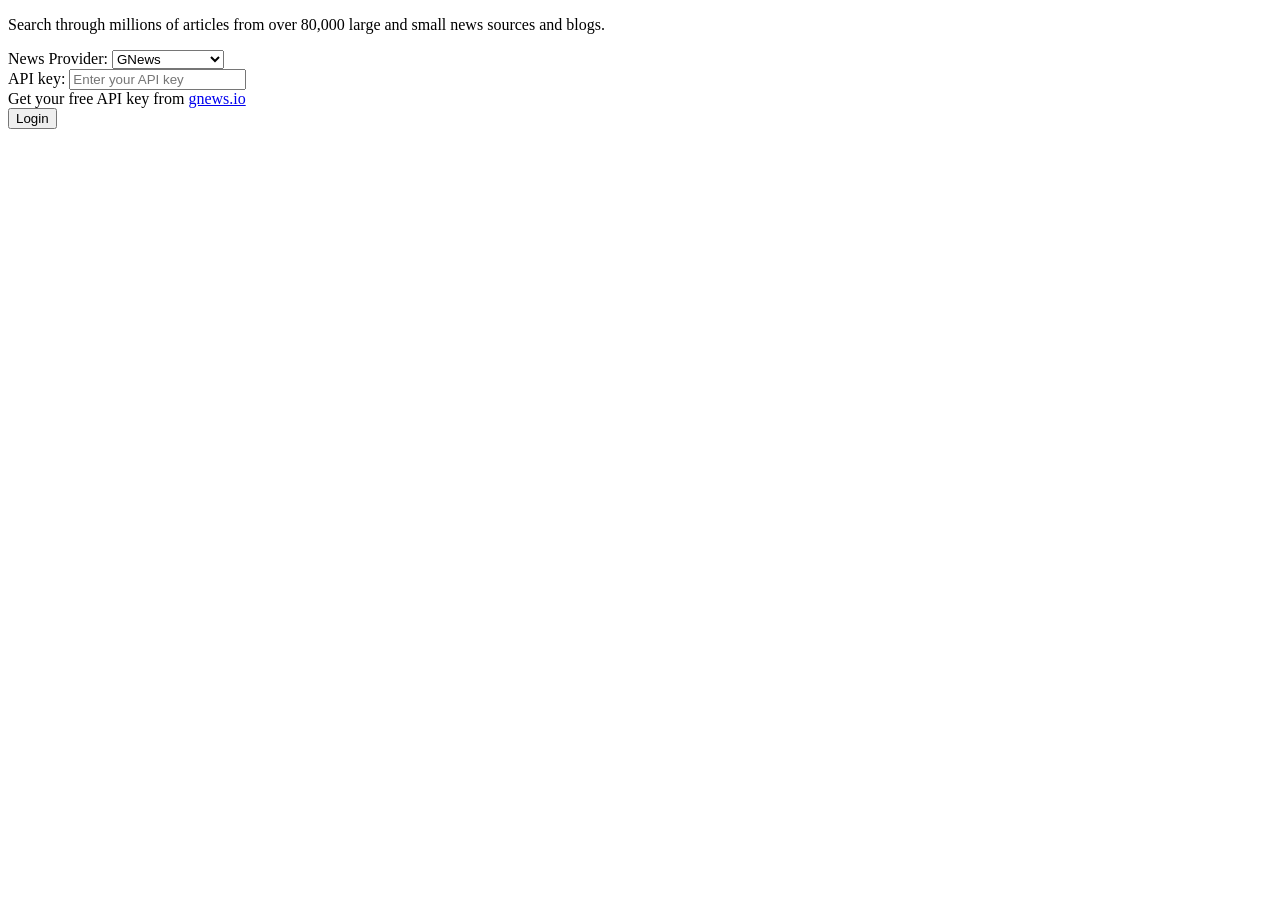
==== sdkjs-plugins/content/news/index.html @ 94cc6219 "WorldNewsAPI and rename plugin" ====
<!DOCTYPE html>
<html>
  <head>
    <meta charset="UTF-8" />
    <title>News</title>
    <script
      type="text/javascript"
      src="https://onlyoffice.github.io/sdkjs-plugins/v1/plugins.js"
    ></script>
    <script
      type="text/javascript"
      src="https://onlyoffice.github.io/sdkjs-plugins/v1/plugins-ui.js"
    ></script>
    <link
      rel="stylesheet"
      href="https://onlyoffice.github.io/sdkjs-plugins/v1/plugins.css"
    />
    <!-- Load modules in dependency order -->
    <script type="text/javascript" src="scripts/providers.js"></script>
    <script type="text/javascript" src="scripts/storage.js"></script>
    <script type="text/javascript" src="scripts/api.js"></script>
    <script type="text/javascript" src="scripts/ui.js"></script>
    <script type="text/javascript" src="scripts/translations.js"></script>
    <script type="text/javascript" src="scripts/code_new.js"></script>
  </head>
  <body>
    <!-- Step 1: API Key Setup -->
    <div id="api-setup" class="setup-screen">
      <div class="setup-header">
        <p id="description-text">
          Search through millions of articles from over 80,000 large and small
          news sources and blogs.
        </p>
      </div>

      <div class="form-group">
        <label for="provider-select" id="provider-label">News Provider:</label>
        <select id="provider-select" onchange="changeProvider()">
          <option value="gnews">GNews</option>
          <option value="thenewsapi">TheNewsAPI</option>
          <option value="worldnewsapi">WorldNewsAPI</option>
        </select>
      </div>

      <div class="form-group">
        <label for="api-key-setup" id="api-key-label">API key:</label>
        <input
          type="password"
          id="api-key-setup"
          placeholder="Enter your API key"
        />
        <div class="help-text">
          <span id="get-api-key-text">Get your free API key from</span>
          <a href="https://gnews.io" target="_blank" id="provider-website-link">gnews.io</a>
        </div>
      </div>

      <div class="button-group">
        <button class="btn" id="save-api-btn" onclick="saveApiKey()">
          Login
        </button>
      </div>
      <div id="status"></div>
    </div>

    <!-- Step 2: Search Interface -->
    <div id="search-interface" class="search-screen" style="display: none">
      <!-- Tab Navigation -->
      <div class="tab-navigation">
        <button
          class="tab-btn active"
          onclick="switchTab('search')"
          id="search-tab"
        >
          <span id="search-tab-text">Search</span>
        </button>
        <button
          class="tab-btn"
          onclick="switchTab('headlines')"
          id="headlines-tab"
        >
          <span id="headlines-tab-text">Top Headlines</span>
        </button>
      </div>

      <!-- Search Form Container -->
      <div class="search-form-container">
        <div class="setup-header">
          <p id="description-text-2">
            Search through millions of articles from over 80,000 large and small
            news sources and blogs.
          </p>
        </div>

        <!-- Search Endpoint Tab Content -->
        <div id="search-content" class="tab-content active">
          <div class="form-group">
            <label for="search-query" id="search-prompt-label">Prompt</label>
            <textarea
              id="search-query"
              rows="3"
              placeholder="Search with singular keywords, or surround complete phrases with quotation marks"
            ></textarea>
          </div>

          <div class="filter-section" id="search-in-section">
            <div class="filter-header" id="search-in-label">Search in</div>
            <div class="checkbox-group">
              <label class="checkbox-item">
                <input
                  type="checkbox"
                  id="show-title"
                  onchange="updateArticleDisplay()"
                />
                <span id="title-label">Title</span>
              </label>
              <label class="checkbox-item">
                <input
                  type="checkbox"
                  id="show-description"
                  onchange="updateArticleDisplay()"
                />
                <span id="description-label">Description</span>
              </label>
              <label class="checkbox-item">
                <input
                  type="checkbox"
                  id="show-content"
                  onchange="updateArticleDisplay()"
                />
                <span id="content-label">Content</span>
              </label>
            </div>
          </div>

          <!-- Advanced Settings Section -->
          <div
            id="search-advanced-settings"
            class="filter-section"
            style="display: none"
          >
            <div class="filter-header" id="advanced-settings-label">
              Advanced Settings
            </div>
            <div id="search-advanced-options"></div>
          </div>

          <div class="button-group">
            <button class="btn" id="search-btn" onclick="searchNews()">
              Find
            </button>
          </div>
        </div>

        <!-- Top Headlines Tab Content -->
        <div id="headlines-content" class="tab-content" style="display: none">
          <div class="form-group">
            <label for="headlines-query" id="headlines-prompt-label"
              >Prompt</label
            >
            <textarea
              id="headlines-query"
              rows="3"
              placeholder="Search with singular keywords, or surround complete phrases with quotation marks"
            ></textarea>
          </div>

          <div class="form-group">
            <label for="headlines-category" id="category-label"
              >Category:</label
            >
            <select id="headlines-category">
              <option value="" id="all-categories-option">
                All Categories
              </option>
              <option value="general" id="general-option">General</option>
              <option value="business" id="business-option">Business</option>
              <option value="entertainment" id="entertainment-option">
                Entertainment
              </option>
              <option value="health" id="health-option">Health</option>
              <option value="science" id="science-option">Science</option>
              <option value="sports" id="sports-option">Sports</option>
              <option value="technology" id="technology-option">
                Technology
              </option>
            </select>
          </div>

          <div class="form-group">
            <label for="headlines-country" id="country-label">Country:</label>
            <select id="headlines-country">
              <option value="us" id="us-option">United States</option>
              <option value="gb" id="gb-option">United Kingdom</option>
              <option value="ca" id="ca-option">Canada</option>
              <option value="au" id="au-option">Australia</option>
              <option value="de" id="de-option">Germany</option>
              <option value="fr" id="fr-option">France</option>
              <option value="jp" id="jp-option">Japan</option>
              <option value="in" id="in-option">India</option>
            </select>
          </div>

          <!-- Advanced Settings Section for Headlines -->
          <div
            id="headlines-advanced-settings"
            class="filter-section"
            style="display: none"
          >
            <div class="filter-header" id="headlines-advanced-settings-label">
              Advanced Settings
            </div>
            <div id="headlines-advanced-options"></div>
          </div>

          <div class="button-group">
            <button class="btn" id="headlines-btn" onclick="getTopHeadlines()">
              Find
            </button>
          </div>
        </div>

        <div class="settings-actions">
          <button
            class="btn-link"
            onclick="toggleAdvancedSettings()"
            id="advanced-settings-btn"
          >
            Show advanced settings
          </button>
          <button
            class="btn-link"
            onclick="changeApiKey()"
            id="reconfigure-btn"
          >
            Reconfigure
          </button>
        </div>
      </div>

      <!-- Results Section - Hidden by default -->
      <div id="results-section" class="results-section" style="display: none">
        <div class="results-header-container">
          <div class="results-header" id="search-results-header">
            Search Results
          </div>
        </div>

        <div class="articles-container">
          <div id="articles-list"></div>
        </div>
        <button
          class="btn-back"
          onclick="goBackToSearch()"
          id="back-to-search-btn"
        >
          Back to search
        </button>
      </div>
    </div>
  </body>
</html>
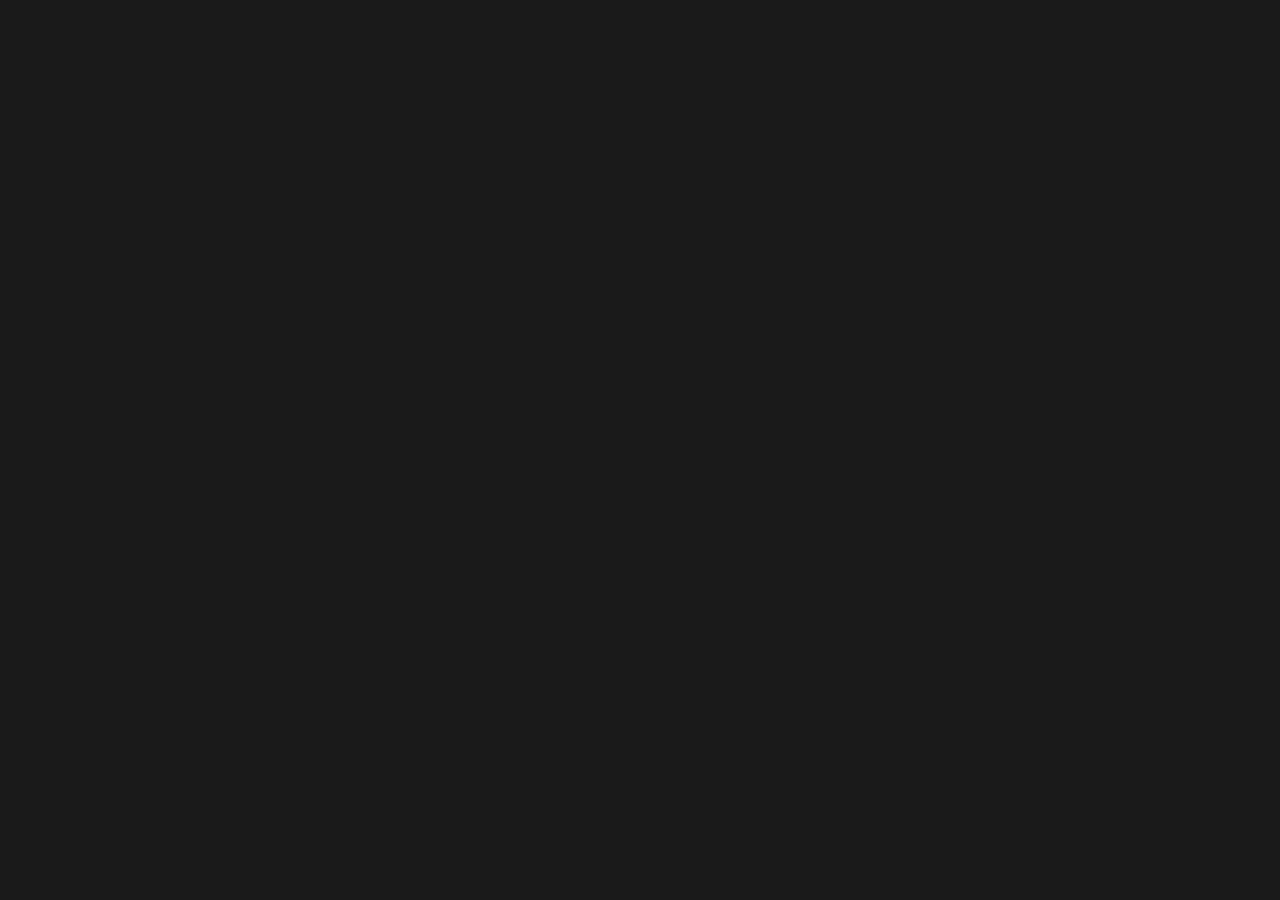
==== commit dc02a539: "Fix theme flickering on plugin initialization - Pre-load the light theme stylesheet in `index.html` " ====
--- a/sdkjs-plugins/content/news/index.html
+++ b/sdkjs-plugins/content/news/index.html
@@ -15,6 +15,14 @@
       rel="stylesheet"
       href="https://onlyoffice.github.io/sdkjs-plugins/v1/plugins.css"
     />
+    <link rel="stylesheet" href="resources/style/light-theme.css" id="theme-style">
+    <style>
+      body {
+        visibility: hidden;
+        opacity: 0;
+        transition: opacity 0.2s ease-in-out;
+      }
+    </style>
     <!-- Load modules in dependency order -->
     <script type="text/javascript" src="scripts/providers.js"></script>
     <script type="text/javascript" src="scripts/storage.js"></script>
@@ -28,8 +36,7 @@
     <div id="api-setup" class="setup-screen">
       <div class="setup-header">
         <p id="description-text">
-          Search through millions of articles from over 80,000 large and small
-          news sources and blogs.
+        
         </p>
       </div>
 
--- a/sdkjs-plugins/content/news/resources/style/light-theme.css
+++ b/sdkjs-plugins/content/news/resources/style/light-theme.css
@@ -0,0 +1,318 @@
+:root {
+  --color-primary: #ccc;
+  --color-text: #e0e0e0;
+  --color-text-muted: #999;
+  --color-border: #444;
+  --color-bg-hover: #2a2a2a;
+
+  --color-bg: #1a1a1a;
+  --color-bg-element: #2d2d2d;
+  --color-bg-subtle: #2d2d2d;
+
+  --color-success-bg: #1e4d2b;
+  --color-success-text: #90ee90;
+  --color-success-border: #2d5a34;
+
+  --color-error-bg: #4d1e1e;
+  --color-error-text: #ff9999;
+  --color-error-border: #5a2d2d;
+
+  --space: 8px;
+  --space-lg: 16px;
+
+  --font-family: Arial, sans-serif;
+  --font-size: 12px;
+  --font-size-sm: 10px;
+}
+
+* {
+  box-sizing: border-box;
+}
+
+body {
+  font: var(--font-size) var(--font-family);
+  padding: var(--space-lg);
+  margin: 0;
+  color: var(--color-text);
+  background-color: var(--color-bg);
+  height: 100vh;
+}
+
+input,
+select,
+textarea {
+  width: 100%;
+  padding: var(--space);
+  border: 1px solid var(--color-border);
+  border-radius: 4px;
+  font-size: var(--font-size);
+  font-family: var(--font-family);
+  background-color: var(--color-bg-element);
+  color: var(--color-text);
+}
+
+select option {
+  background-color: var(--color-bg-element);
+  color: var(--color-text);
+}
+
+label {
+  display: block;
+  margin-bottom: var(--space);
+  font-weight: bold;
+  color: var(--color-text);
+}
+
+.btn,
+button,
+.insert-btn,
+.tab-btn {
+  padding: var(--space) var(--space-lg);
+  border: 1px solid var(--color-border);
+  border-radius: 1px;
+  background: var(--color-bg-element);
+  color: var(--color-text);
+  cursor: pointer;
+  font-size: var(--font-size);
+  text-decoration: none;
+  display: inline-block;
+  transition: all 0.2s;
+  width: 100%;
+}
+
+.btn-link {
+  padding: 0;
+  background: none;
+  border: none;
+  text-decoration: underline;
+  text-align: left;
+  color: var(--color-primary);
+}
+
+.btn-back {
+  background: var(--color-bg-element);
+  border: none;
+  padding: var(--space) var(--space-lg);
+  font-size: var(--font-size);
+  color: var(--color-text);
+}
+
+.btn:hover,
+button:hover,
+.insert-btn:hover,
+.btn-back:hover,
+.btn-link:hover,
+.tab-btn:hover {
+  background: var(--color-bg-hover);
+}
+
+.btn-small {
+  padding: 4px var(--space);
+  font-size: var(--font-size-sm);
+}
+
+.form-group,
+.button-group,
+.filter-section {
+  margin-bottom: var(--space-lg);
+}
+
+.filter-header {
+  font-weight: bold;
+  margin-bottom: var(--space);
+  color: var(--color-text);
+}
+
+.results-section {
+  margin-top: var(--space-lg);
+  border-top: 1px solid var(--color-border);
+  padding-top: var(--space-lg);
+}
+
+/* Scrolling support for main containers */
+.setup-screen,
+.search-screen {
+  max-height: 100vh;
+}
+
+.search-form-container,
+.results-section {
+  max-height: calc(100vh - 100px);
+  overflow-y: auto;
+  overflow-x: hidden;
+}
+
+.articles-container {
+  max-height: calc(100vh - 200px);
+  overflow-y: auto;
+  overflow-x: hidden;
+}
+
+.article-item {
+  padding: var(--space-lg);
+  border-bottom: 1px solid var(--color-border);
+  cursor: pointer;
+  transition: background 0.2s;
+}
+
+.article-item:hover {
+  background: var(--color-bg-hover);
+}
+
+.article-title {
+  font-weight: bold;
+  margin-bottom: var(--space);
+  color: var(--color-text);
+}
+
+.article-description {
+  font-size: var(--font-size-sm);
+  margin-bottom: var(--space);
+  display: -webkit-box;
+  -webkit-line-clamp: 2;
+  -webkit-box-orient: vertical;
+  overflow: hidden;
+  color: var(--color-text);
+}
+
+.article-meta {
+  font-size: var(--font-size-sm);
+  display: flex;
+  justify-content: space-between;
+  align-items: center;
+  margin-bottom: var(--space);
+  color: var(--color-text-muted);
+}
+
+.article-meta .open-icon {
+  cursor: pointer;
+  width: 16px;
+  height: 16px;
+  opacity: 0.7;
+  transition: opacity 0.2s;
+  color: var(--color-text-muted);
+}
+
+.article-meta .open-icon:hover {
+  opacity: 1;
+}
+
+#status {
+  padding: var(--space);
+  border-radius: 4px;
+  margin-top: var(--space);
+}
+
+.success {
+  background: var(--color-success-bg);
+  color: var(--color-success-text);
+  border: 1px solid var(--color-success-border);
+}
+
+.error {
+  background: var(--color-error-bg);
+  color: var(--color-error-text);
+  border: 1px solid var(--color-error-border);
+}
+
+.tab-navigation {
+  display: flex;
+  border-bottom: 1px solid var(--color-border);
+  margin-bottom: var(--space-lg);
+}
+
+.tab-btn {
+  flex: 1;
+  border: none;
+  border-bottom: 1px solid var(--color-border);
+  background: none;
+  display: flex;
+  align-items: center;
+  justify-content: center;
+  gap: var(--space);
+  color: var(--color-text-muted);
+  padding: var(--space-lg);
+}
+
+.tab-btn svg {
+  width: 16px;
+  height: 16px;
+}
+
+.tab-btn.active {
+  color: var(--color-primary);
+  border-bottom: none;
+  font-weight: bold;
+  background: var(--color-bg);
+  margin-bottom: -1px;
+}
+
+.tab-btn:not(.active) {
+  color: var(--color-text-muted);
+}
+
+.tab-btn:hover:not(.active) {
+  color: var(--color-text);
+  background: var(--color-bg-hover);
+}
+
+.no-results {
+  text-align: center;
+  font-style: italic;
+  padding: var(--space-lg);
+  color: var(--color-text-muted);
+}
+
+.settings-actions .btn-link {
+  text-decoration: underline dotted;
+  display: block;
+  margin-bottom: var(--space);
+}
+
+.checkbox-item {
+  display: flex;
+  align-items: center;
+  margin-bottom: var(--space);
+  color: var(--color-text);
+}
+
+.checkbox-item input {
+  width: auto;
+  margin-right: var(--space);
+}
+
+.help-text {
+  font-size: var(--font-size-sm);
+  margin-top: var(--space);
+  color: var(--color-text-muted);
+}
+
+.help-text a {
+  color: var(--color-primary);
+}
+
+.api-info {
+  display: flex;
+  justify-content: space-between;
+  align-items: center;
+  padding: var(--space);
+  background: var(--color-bg-subtle);
+  border-radius: 4px;
+  margin-bottom: var(--space-lg);
+  color: var(--color-text);
+}
+
+.results-header-container {
+  display: flex;
+  align-items: center;
+  gap: var(--space);
+  margin-bottom: var(--space-lg);
+}
+
+.results-header {
+  color: var(--color-text);
+}
+
+.setup-header p {
+  color: var(--color-text-muted);
+}
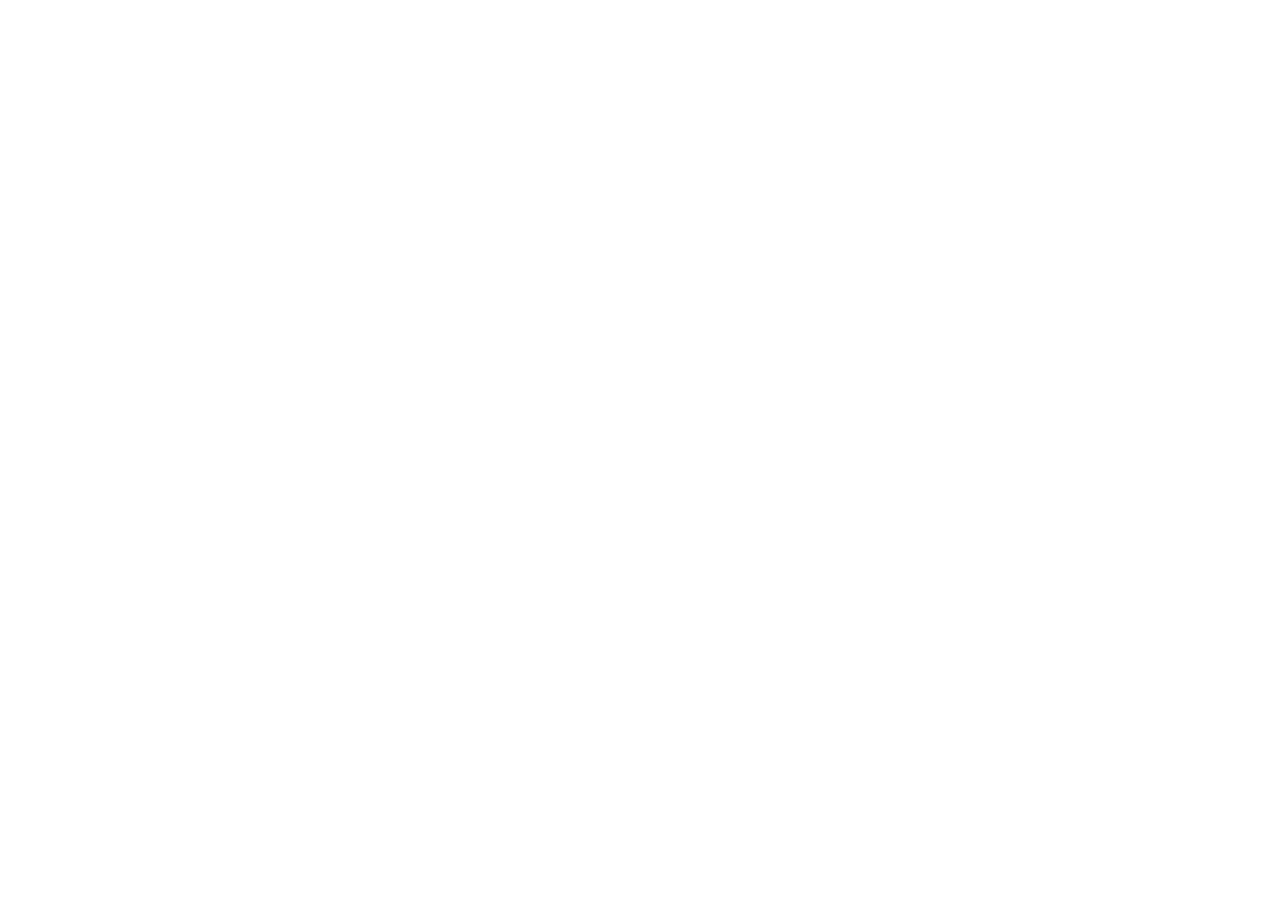
==== commit 6f7119ec: "Merge two style files into one Differ only in color no need for 2 files" ====
--- a/sdkjs-plugins/content/news/index.html
+++ b/sdkjs-plugins/content/news/index.html
@@ -15,7 +15,7 @@
       rel="stylesheet"
       href="https://onlyoffice.github.io/sdkjs-plugins/v1/plugins.css"
     />
-    <link rel="stylesheet" href="resources/style/light-theme.css" id="theme-style">
+    <link rel="stylesheet" href="resources/style/style.css">
     <style>
       body {
         visibility: hidden;
--- a/sdkjs-plugins/content/news/resources/style/style.css
+++ b/sdkjs-plugins/content/news/resources/style/style.css
@@ -0,0 +1,344 @@
+:root {
+  /* Common variables */
+  --space: 8px;
+  --space-lg: 16px;
+
+  --font-family: Arial, sans-serif;
+  --font-size: 12px;
+  --font-size-sm: 10px;
+}
+
+/* Light Theme (Default) */
+body, body[data-theme="light"] {
+  --color-primary: #333;
+  --color-text: #333;
+  --color-text-muted: #666;
+  --color-border: #ddd;
+  --color-bg-hover: #f5f5f5;
+
+  --color-bg: #ffffff;
+  --color-bg-element: #ffffff;
+  --color-bg-subtle: #f8f9fa;
+
+  --color-success-bg: #d4edda;
+  --color-success-text: #155724;
+  --color-success-border: #c3e6cb;
+
+  --color-error-bg: #f8d7da;
+  --color-error-text: #721c24;
+  --color-error-border: #f5c6cb;
+}
+
+/* Dark Theme */
+body[data-theme="dark"] {
+  --color-primary: #ccc;
+  --color-text: #e0e0e0;
+  --color-text-muted: #999;
+  --color-border: #444;
+  --color-bg-hover: #2a2a2a;
+
+  --color-bg: #1a1a1a;
+  --color-bg-element: #2d2d2d;
+  --color-bg-subtle: #2d2d2d;
+
+  --color-success-bg: #1e4d2b;
+  --color-success-text: #90ee90;
+  --color-success-border: #2d5a34;
+
+  --color-error-bg: #4d1e1e;
+  --color-error-text: #ff9999;
+  --color-error-border: #5a2d2d;
+}
+
+* {
+  box-sizing: border-box;
+}
+
+body {
+  font: var(--font-size) var(--font-family);
+  padding: var(--space-lg);
+  margin: 0;
+  color: var(--color-text);
+  background-color: var(--color-bg);
+  height: 100vh;
+  transition: background-color 0.2s, color 0.2s;
+}
+
+input,
+select,
+textarea {
+  width: 100%;
+  padding: var(--space);
+  border: 1px solid var(--color-border);
+  border-radius: 4px;
+  font-size: var(--font-size);
+  font-family: var(--font-family);
+  background-color: var(--color-bg-element);
+  color: var(--color-text);
+}
+
+select option {
+  background-color: var(--color-bg-element);
+  color: var(--color-text);
+}
+
+label {
+  display: block;
+  margin-bottom: var(--space);
+  font-weight: bold;
+  color: var(--color-text);
+}
+
+.btn,
+button,
+.insert-btn,
+.tab-btn {
+  padding: var(--space) var(--space-lg);
+  border: 1px solid var(--color-border);
+  border-radius: 1px;
+  background: var(--color-bg-element);
+  color: var(--color-text);
+  cursor: pointer;
+  font-size: var(--font-size);
+  text-decoration: none;
+  display: inline-block;
+  transition: all 0.2s;
+  width: 100%;
+}
+
+.btn-link {
+  padding: 0;
+  background: none;
+  border: none;
+  text-decoration: underline;
+  text-align: left;
+  color: var(--color-primary);
+}
+
+.btn-back {
+  background: var(--color-bg-element);
+  border: none;
+  padding: var(--space) var(--space-lg);
+  font-size: var(--font-size);
+  color: var(--color-text);
+}
+
+.btn:hover,
+button:hover,
+.insert-btn:hover,
+.btn-back:hover,
+.btn-link:hover,
+.tab-btn:hover {
+  background: var(--color-bg-hover);
+}
+
+.btn-small {
+  padding: 4px var(--space);
+  font-size: var(--font-size-sm);
+}
+
+.form-group,
+.button-group,
+.filter-section {
+  margin-bottom: var(--space-lg);
+}
+
+.filter-header {
+  font-weight: bold;
+  margin-bottom: var(--space);
+  color: var(--color-text);
+}
+
+.results-section {
+  margin-top: var(--space-lg);
+  border-top: 1px solid var(--color-border);
+  padding-top: var(--space-lg);
+}
+
+/* Scrolling support for main containers */
+.setup-screen,
+.search-screen {
+  max-height: 100vh;
+}
+
+.search-form-container,
+.results-section {
+  max-height: calc(100vh - 100px);
+  overflow-y: auto;
+  overflow-x: hidden;
+}
+
+.articles-container {
+  max-height: calc(100vh - 200px);
+  overflow-y: auto;
+  overflow-x: hidden;
+}
+
+.article-item {
+  padding: var(--space-lg);
+  border-bottom: 1px solid var(--color-border);
+  cursor: pointer;
+  transition: background 0.2s;
+}
+
+.article-item:hover {
+  background: var(--color-bg-hover);
+}
+
+.article-title {
+  font-weight: bold;
+  margin-bottom: var(--space);
+  color: var(--color-text);
+}
+
+.article-description {
+  font-size: var(--font-size-sm);
+  margin-bottom: var(--space);
+  display: -webkit-box;
+  -webkit-line-clamp: 2;
+  -webkit-box-orient: vertical;
+  overflow: hidden;
+  color: var(--color-text);
+}
+
+.article-meta {
+  font-size: var(--font-size-sm);
+  display: flex;
+  justify-content: space-between;
+  align-items: center;
+  margin-bottom: var(--space);
+  color: var(--color-text-muted);
+}
+
+.article-meta .open-icon {
+  cursor: pointer;
+  width: 16px;
+  height: 16px;
+  opacity: 0.7;
+  transition: opacity 0.2s;
+  color: var(--color-text-muted);
+}
+
+.article-meta .open-icon:hover {
+  opacity: 1;
+}
+
+#status {
+  padding: var(--space);
+  border-radius: 4px;
+  margin-top: var(--space);
+}
+
+.success {
+  background: var(--color-success-bg);
+  color: var(--color-success-text);
+  border: 1px solid var(--color-success-border);
+}
+
+.error {
+  background: var(--color-error-bg);
+  color: var(--color-error-text);
+  border: 1px solid var(--color-error-border);
+}
+
+.tab-navigation {
+  display: flex;
+  border-bottom: 1px solid var(--color-border);
+  margin-bottom: var(--space-lg);
+}
+
+.tab-btn {
+  flex: 1;
+  border: none;
+  border-bottom: 1px solid var(--color-border);
+  background: none;
+  display: flex;
+  align-items: center;
+  justify-content: center;
+  gap: var(--space);
+  color: var(--color-text-muted);
+  padding: var(--space-lg);
+}
+
+.tab-btn svg {
+  width: 16px;
+  height: 16px;
+}
+
+.tab-btn.active {
+  color: var(--color-primary);
+  border-bottom: none;
+  font-weight: bold;
+  background: var(--color-bg);
+  margin-bottom: -1px;
+}
+
+.tab-btn:not(.active) {
+  color: var(--color-text-muted);
+}
+
+.tab-btn:hover:not(.active) {
+  color: var(--color-text);
+  background: var(--color-bg-hover);
+}
+
+.no-results {
+  text-align: center;
+  font-style: italic;
+  padding: var(--space-lg);
+  color: var(--color-text-muted);
+}
+
+.settings-actions .btn-link {
+  text-decoration: underline dotted;
+  display: block;
+  margin-bottom: var(--space);
+}
+
+.checkbox-item {
+  display: flex;
+  align-items: center;
+  margin-bottom: var(--space);
+  color: var(--color-text);
+}
+
+.checkbox-item input {
+  width: auto;
+  margin-right: var(--space);
+}
+
+.help-text {
+  font-size: var(--font-size-sm);
+  margin-top: var(--space);
+  color: var(--color-text-muted);
+}
+
+.help-text a {
+  color: var(--color-primary);
+}
+
+.api-info {
+  display: flex;
+  justify-content: space-between;
+  align-items: center;
+  padding: var(--space);
+  background: var(--color-bg-subtle);
+  border-radius: 4px;
+  margin-bottom: var(--space-lg);
+  color: var(--color-text);
+}
+
+.results-header-container {
+  display: flex;
+  align-items: center;
+  gap: var(--space);
+  margin-bottom: var(--space-lg);
+}
+
+.results-header {
+  color: var(--color-text);
+}
+
+.setup-header p {
+  color: var(--color-text-muted);
+}
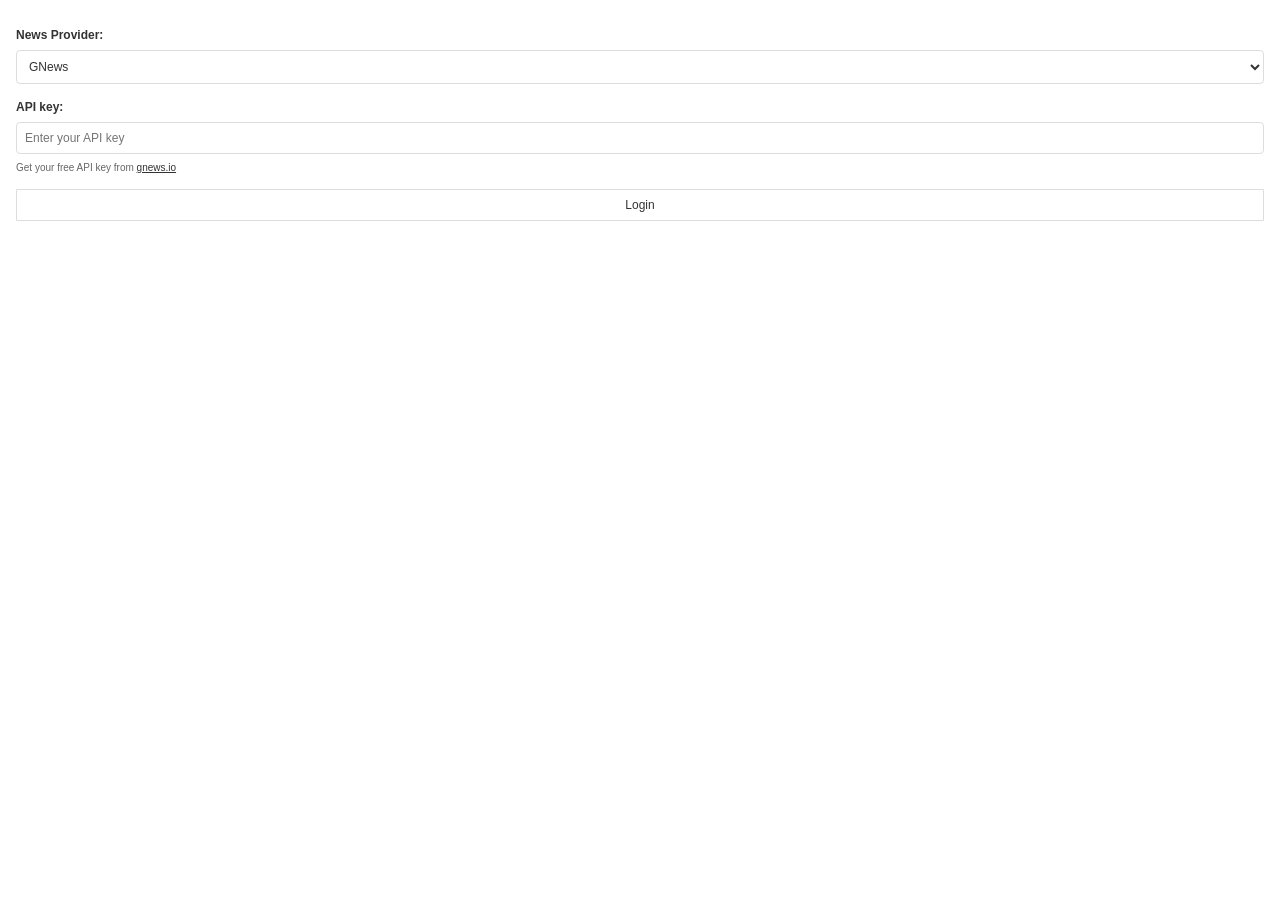
==== commit 93422235: "Remove body visibility styles from index.html Removed inline styles that hid the body initially." ====
--- a/sdkjs-plugins/content/news/index.html
+++ b/sdkjs-plugins/content/news/index.html
@@ -16,13 +16,6 @@
       href="https://onlyoffice.github.io/sdkjs-plugins/v1/plugins.css"
     />
     <link rel="stylesheet" href="resources/style/style.css">
-    <style>
-      body {
-        visibility: hidden;
-        opacity: 0;
-        transition: opacity 0.2s ease-in-out;
-      }
-    </style>
     <!-- Load modules in dependency order -->
     <script type="text/javascript" src="scripts/providers.js"></script>
     <script type="text/javascript" src="scripts/storage.js"></script>
